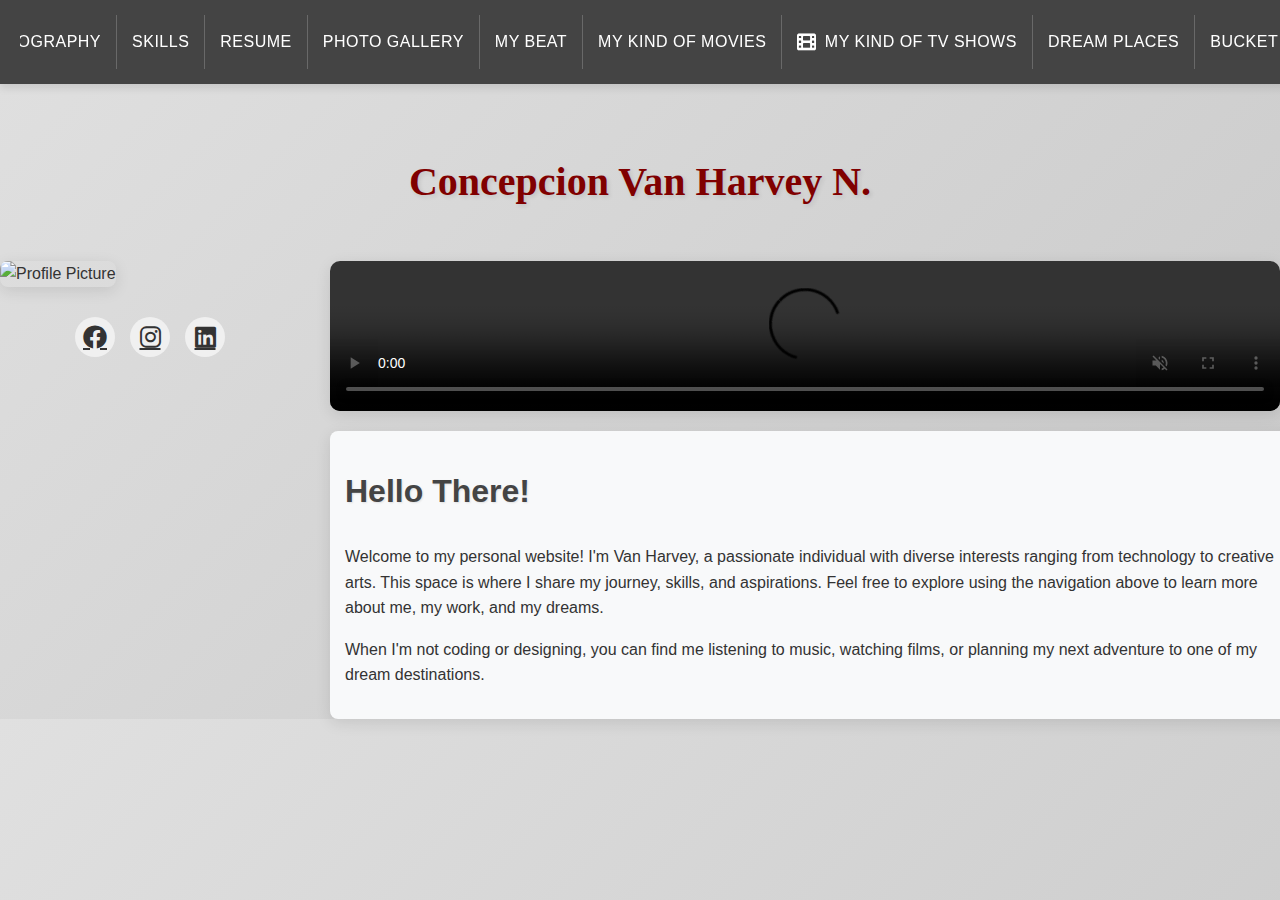
==== index.html @ 2fcf34e0 "Website" ====
<!DOCTYPE html>
<html>
<head>
    <link rel="stylesheet" type="text/css" href="indexstyle.css">
    <link rel="stylesheet" href="https://cdnjs.cloudflare.com/ajax/libs/font-awesome/6.0.0/css/all.min.css">
</head>
<body>
    
    <div class="top-nav-container">
        <nav>
            <ul class="top-nav">
                <li><a href="Biography.html">Biography</a></li>
                <li><a href="Skills.html">Skills</a></li>
                <li><a href="Resume.html">Resume</a></li>
                <li><a href="PhotoDump.html">Photo Gallery</a></li>
                <li><a href="Media.html">My Beat</a></li>
                <li><a href="Movies.html">My Kind of Movies</a></li>
                <li>
                    <a href="TVshows.html">
                        <i class="fa-solid fa-film"></i> My Kind of Tv Shows
                    </a>
                </li>
                <li><a href="Places.html">Dream Places</a></li>
                <li><a href="Bucketlist.html">Bucket List</a></li>
            </ul>
        </nav>
    </div>
    
    <div class="title">
        <h1>Concepcion Van Harvey N.</h1>
    </div>
    
    <div class="content-container">
        <div class="main-layout">
            <!-- Left Column - Profile Picture -->
            <div class="profile-column">
                <div class="profile-picture">
                    <img src="../IMAGES/Profile pic.jpg" alt="Profile Picture">
                </div>
                <!-- Social Media Icons -->
                <div class="social-media">
                    <a href="https://www.facebook.com/banharbiiiii" target="_blank" class="social-icon"><i class="fab fa-facebook"></i></a>
                    <a href="https://www.instagram.com/banharbiiiii/" target="_blank" class="social-icon"><i class="fab fa-instagram"></i></a>
                    <a href="https://www.linkedin.com/in/van-harvey-concepcion-b0b4a6268/" target="_blank" class="social-icon"><i class="fab fa-linkedin"></i></a>
                </div>
            </div>
            
            <!-- Right Column - Video and Introduction -->
            <div class="content-column">
                <div class="welcome-video">
                    <video autoplay muted loop controls>
                        <source src="../MEDIA/introduction video.mp4" type="video/mp4">
                        Your browser does not support the video tag.
                    </video>
                </div>
                
                <div class="introduction">
                    <h2>Hello There!</h2>
                    <p>Welcome to my personal website! I'm Van Harvey, a passionate individual with diverse interests ranging from technology to creative arts. This space is where I share my journey, skills, and aspirations. Feel free to explore using the navigation above to learn more about me, my work, and my dreams.</p>
                    <p>When I'm not coding or designing, you can find me listening to music, watching films, or planning my next adventure to one of my dream destinations.</p>
                </div>
            </div>
        </div>
    </div>
</body>
</html>
---- indexstyle.css ----
/* Global Styles */
body {
    font-family: Verdana, Geneva, Tahoma, sans-serif;
    background: linear-gradient(135deg, #e0e0e0, #c8c8c8);
    color: #333;
    margin: 0;
    padding: 0;
    line-height: 1.6;
}

/* Navbar styles */
.navbar {
    display: flex;
    justify-content: center;
    background-color: #333;
    position: fixed;
    top: 0;
    width: 100%;
    z-index: 1001;
    padding: 10px 0;
    box-shadow: 0px 4px 6px rgba(0, 0, 0, 0.2);
}
.navbar a {
    color: white;
    padding: 10px 20px;
    text-decoration: none;
}
.navbar a:hover {
    background-color: #575757;
}

header {
    position: fixed;
    top: 65px;
    width: 100%;
    background-color: #333;
    color: white;
    padding: 8px 0;
    text-align: center;
    z-index: 1000;
}

.container {
    width: 80%;
    margin: 0 auto;
    background-color: #ffffff;
    padding: 20px;
    border-radius: 10px;
    box-shadow: 0 4px 10px rgba(0, 0, 0, 0.1);
    text-align: justify;
    padding-top: 110px; /* Added to account for fixed navbar */
}

h1 {
    font-family: Georgia, 'Times New Roman', Times, serif;
    color: maroon;
    font-size: 2.5em;
    text-align: center;
    text-shadow: 2px 2px 4px rgba(0, 0, 0, 0.1);
}

h2 {
    color: #444;
    font-size: 2em;
    margin-top: 20px;
    text-shadow: 1px 1px 2px rgba(0, 0, 0, 0.1);
}

.top-nav-container {
    position: sticky;
    top: 0;
    z-index: 1000;
    background-color: #444;
    padding: 15px 20px;
    box-shadow: 0 4px 8px rgba(0, 0, 0, 0.1);
    width: 100%;
}

.top-nav {
    list-style: none;
    padding: 0;
    margin: 0 auto;
    display: flex;
    justify-content: center;
    flex-wrap: nowrap;
    gap: 0;
    max-width: 100%;
    overflow-x: auto;
    white-space: nowrap;
}

.top-nav li {
    display: inline-block;
}

.top-nav li a {
    text-decoration: none;
    color: white;
    font-weight: 500;
    font-size: 16px;
    text-transform: uppercase;
    letter-spacing: 0.5px;
    padding: 14px 15px;
    position: relative;
    border-radius: 0;
    transition: background-color 0.3s;
    display: inline-flex;
    align-items: center;
    border-right: 1px solid rgba(255,255,255,0.2);
}

.top-nav li:last-child a {
    border-right: none;
}

.top-nav li a i {
    margin-right: 8px;
    font-size: 1.2em;
}

.top-nav li a:hover {
    background-color: #777;
    transform: none;
    color: white;
}

.title {
    text-align: center;
    padding: 40px 0 20px;
}

/* Main Layout Styles */
.main-layout {
    display: flex;
    gap: 30px;
    width: 100%;
}

.profile-column {
    flex: 0 0 300px;
}

.profile-picture img {
    width: 100%;
    height: auto;
    border-radius: 8px;
    box-shadow: 0 4px 15px rgba(0,0,0,0.1);
}

.content-column {
    flex: 1;
    display: flex;
    flex-direction: column;
    gap: 20px;
}

.welcome-video {
    width: 100%;
    border-radius: 10px;
    overflow: hidden;
    box-shadow: 0 4px 15px rgba(0,0,0,0.1);
}

.welcome-video video {
    width: 100%;
    display: block;
    
}

.introduction {
    background: #f8f9fa;
    padding: 15px;
    border-radius: 8px;
    box-shadow: 0 4px 15px rgba(0,0,0,0.1);
    width: 100%;
}

.divider {
    border: 0;
    height: 2px;
    background: linear-gradient(90deg, maroon, transparent);
    width: 80%;
    margin: 20px auto;
}

.footer {
    margin-top: 30px;
    text-align: left;
}

.footer-button {
    display: inline-block;
    padding: 10px 20px;
    text-align: center;
    color: white;
    background-color: navy;
    text-decoration: none;
    border-radius: 5px;
    font-size: 1em;
    transition: background-color 0.3s ease, transform 0.2s ease;
    margin-right: 10px;
}

.footer-button:hover {
    background-color: #0056b3;
    transform: scale(1.05);
}

/* Responsive Styles */
@media (max-width: 768px) {
    .main-layout {
        flex-direction: column;
    }
    
    .profile-column {
        flex: 1;
    }
    
    .top-nav {
        flex-direction: column;
        align-items: center;
        padding: 0 15px;
        gap: 10px;
    }

    .title {
        font-size: 20px;
    }

    .top-nav li a {
        padding: 10px 15px;
    }

    .container {
        width: 90%;
    }
    
    .top-nav {
        justify-content: flex-start;
        padding: 0 10px;
    }
    
    .top-nav li a {
        padding: 12px 10px;
        font-size: 14px;
    }
}

/* Social Media Icons */
.social-media {
    display: flex;
    justify-content: center;
    gap: 15px;
    margin-top: 20px;
    padding: 10px 0;
}

.social-icon {
    color: #333;
    font-size: 24px;
    transition: all 0.3s ease;
    width: 40px;
    height: 40px;
    display: flex;
    align-items: center;
    justify-content: center;
    border-radius: 50%;
    background-color: #f0f0f0;
}

.social-icon:hover {
    transform: translateY(-3px);
    box-shadow: 0 5px 15px rgba(0,0,0,0.1);
}

/* Specific icon colors on hover */
.social-icon:hover.fa-facebook { color: #1877f2; background-color: #e7f0fe; }
.social-icon:hover.fa-envelope { color: #d44638; background-color: #fce8e6; }
.social-icon:hover.fa-twitter { color: #1da1f2; background-color: #e8f5fe; }
.social-icon:hover.fa-instagram { 
    color: transparent;
    background: radial-gradient(circle at 30% 107%, #fdf497 0%, #fdf497 5%, #fd5949 45%, #d6249f 60%, #285AEB 90%);
    background-clip: text;
    -webkit-background-clip: text;
    background-color: #f5e6f0;
}
.social-icon:hover.fa-linkedin { color: #0a66c2; background-color: #e8f0fe; }

@media (max-width: 768px) {
    .social-media {
        gap: 10px;
    }
    .social-icon {
        font-size: 20px;
        width: 35px;
        height: 35px;
    }
}
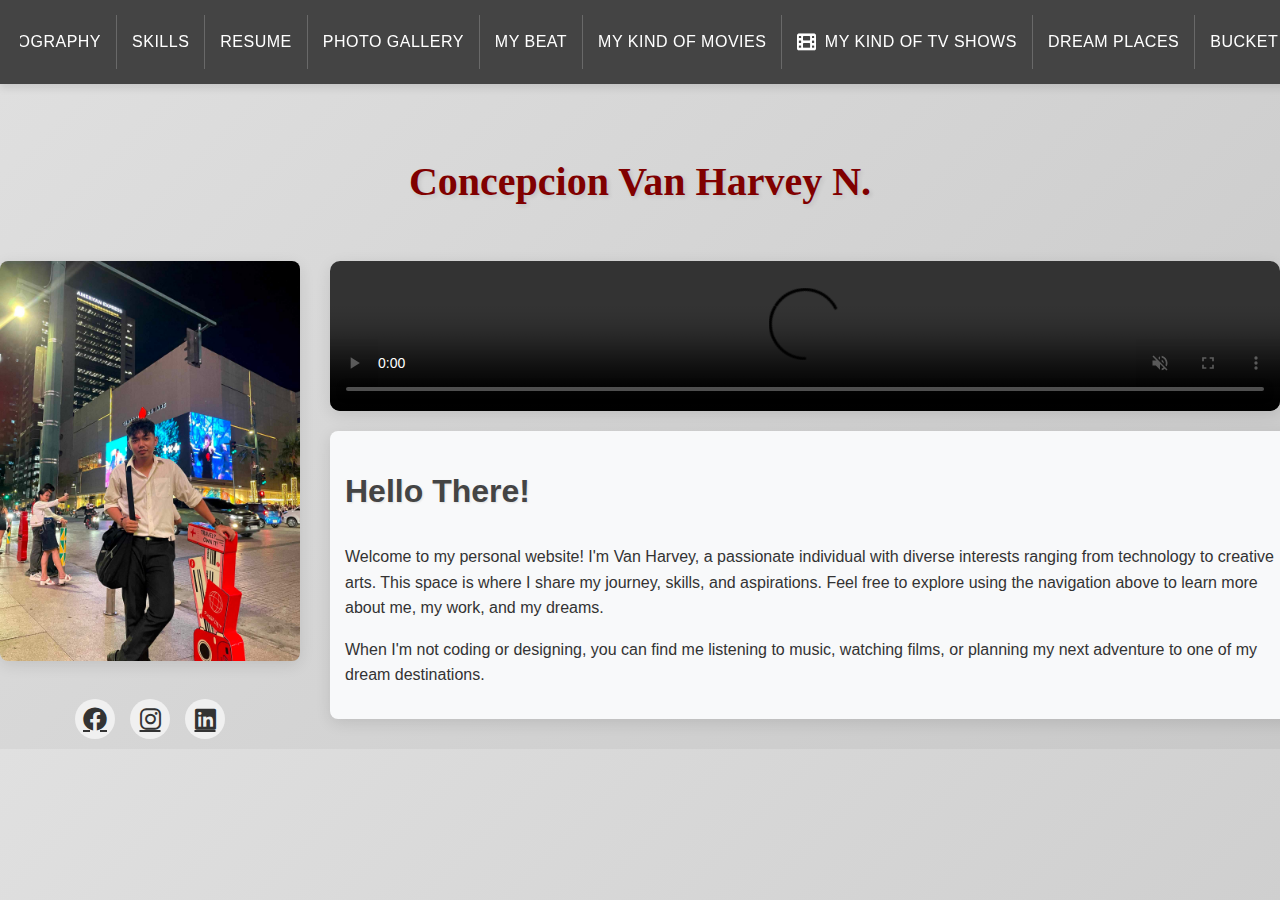
==== commit aea2449d: "Website" ====
--- a/index.html
+++ b/index.html
@@ -35,7 +35,7 @@
             <!-- Left Column - Profile Picture -->
             <div class="profile-column">
                 <div class="profile-picture">
-                    <img src="../IMAGES/Profile pic.jpg" alt="Profile Picture">
+                    <img src="Profile pic.jpg" alt="Profile Picture">
                 </div>
                 <!-- Social Media Icons -->
                 <div class="social-media">
@@ -49,7 +49,7 @@
             <div class="content-column">
                 <div class="welcome-video">
                     <video autoplay muted loop controls>
-                        <source src="../MEDIA/introduction video.mp4" type="video/mp4">
+                        <source src="introduction video.mp4" type="video/mp4">
                         Your browser does not support the video tag.
                     </video>
                 </div>
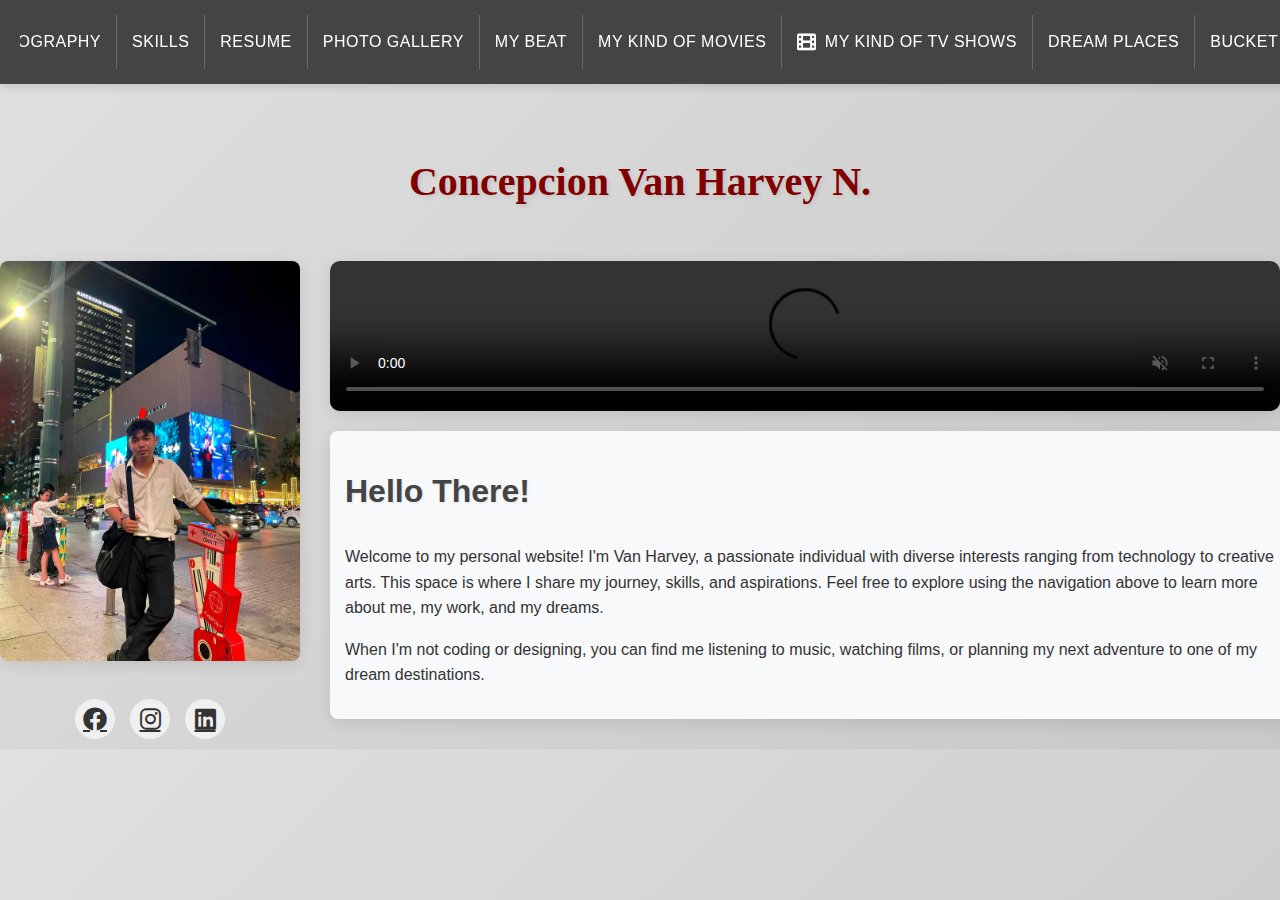
==== commit acaaf29c: "Website" ====
--- a/index.html
+++ b/index.html
@@ -12,7 +12,7 @@
                 <li><a href="Biography.html">Biography</a></li>
                 <li><a href="Skills.html">Skills</a></li>
                 <li><a href="Resume.html">Resume</a></li>
-                <li><a href="PhotoDump.html">Photo Gallery</a></li>
+                <li><a href="photodump.html">Photo Gallery</a></li>
                 <li><a href="Media.html">My Beat</a></li>
                 <li><a href="Movies.html">My Kind of Movies</a></li>
                 <li>
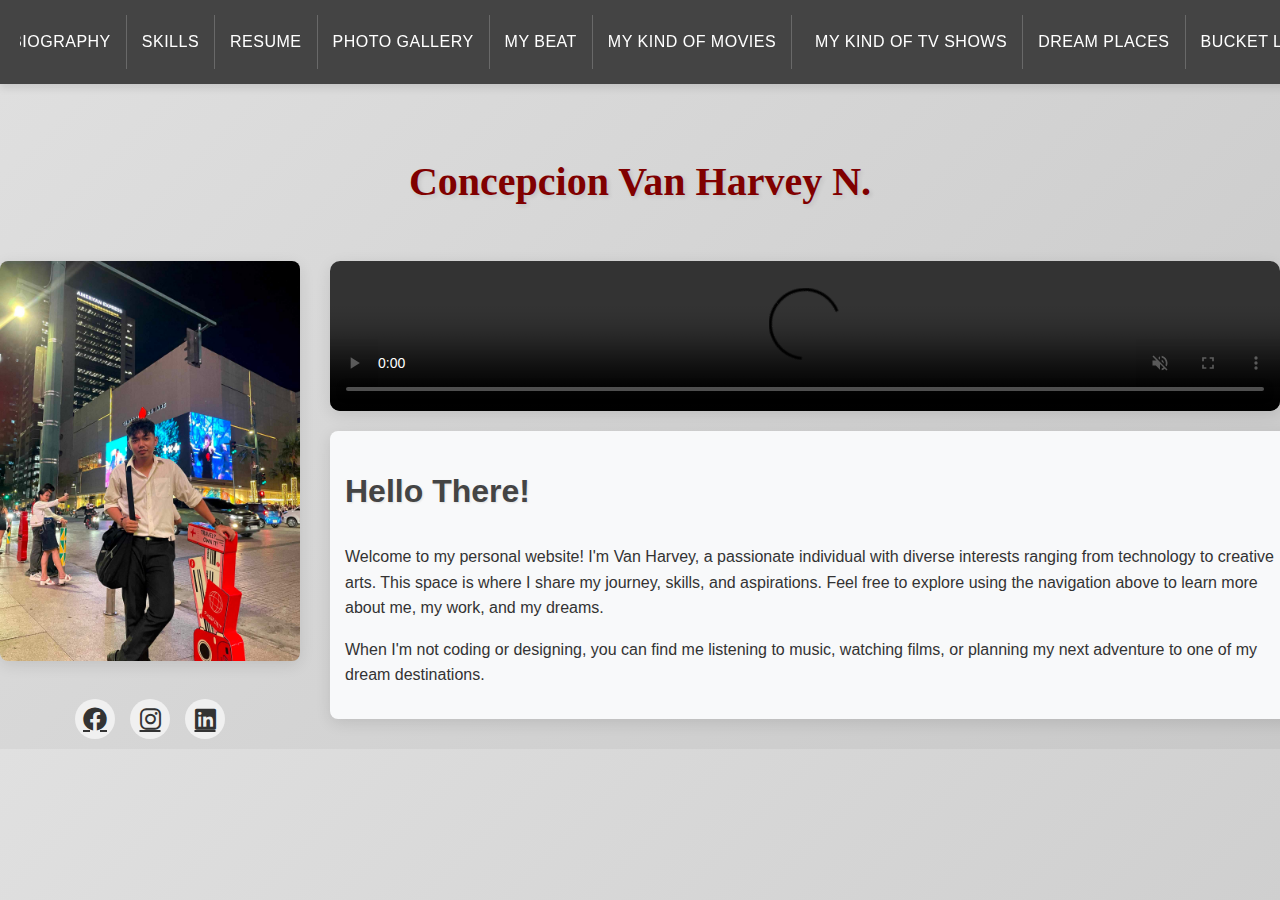
==== commit 14cb1ca7: "Website" ====
--- a/index.html
+++ b/index.html
@@ -17,7 +17,7 @@
                 <li><a href="Movies.html">My Kind of Movies</a></li>
                 <li>
                     <a href="TVshows.html">
-                        <i class="fa-solid fa-film"></i> My Kind of Tv Shows
+                        <i></i> My Kind of Tv Shows
                     </a>
                 </li>
                 <li><a href="Places.html">Dream Places</a></li>
@@ -48,7 +48,7 @@
             <!-- Right Column - Video and Introduction -->
             <div class="content-column">
                 <div class="welcome-video">
-                    <video autoplay muted loop controls>
+                    <video  muted loop controls>
                         <source src="introduction video.mp4" type="video/mp4">
                         Your browser does not support the video tag.
                     </video>
